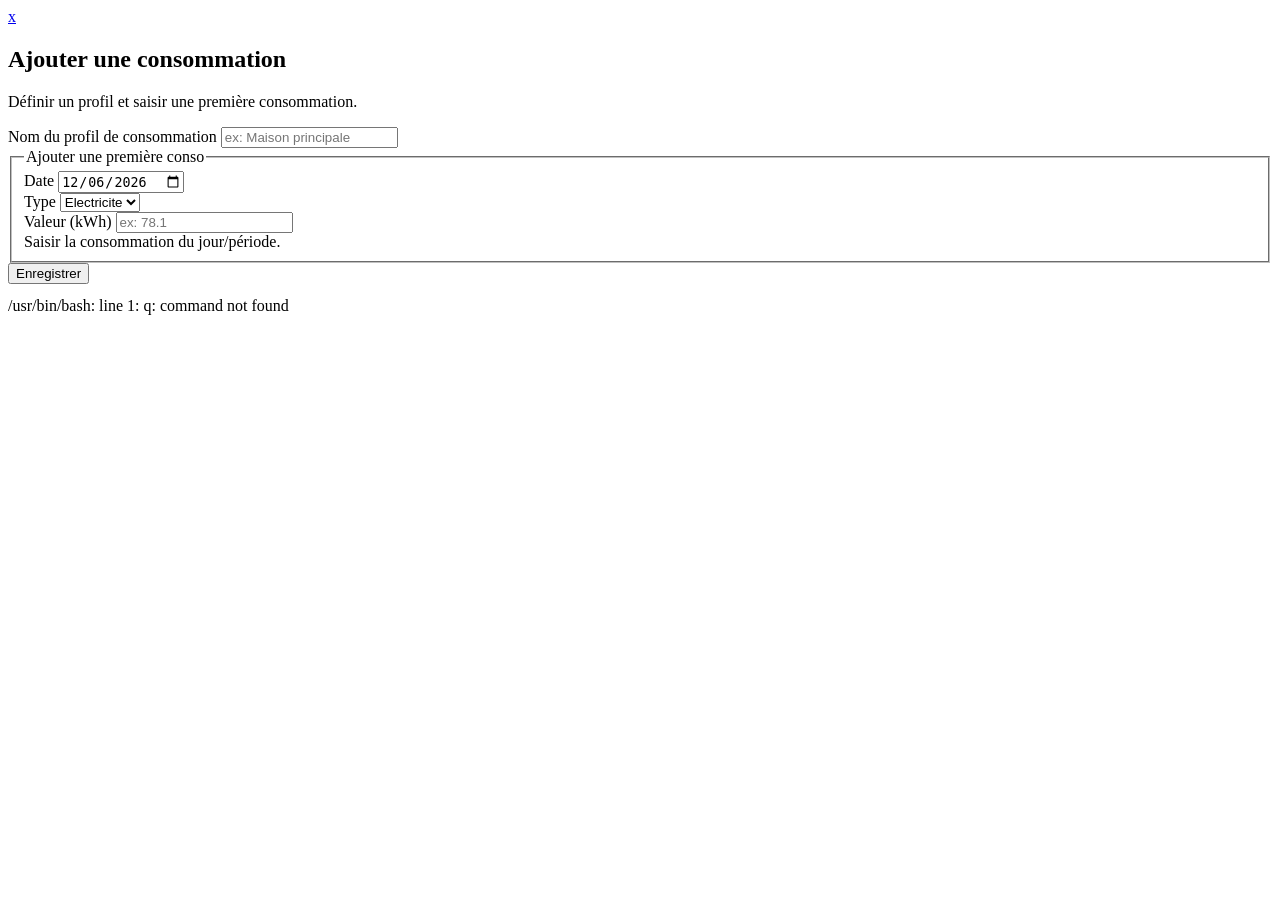
==== web/add-data.html @ 901a5c72 "update profil history index" ====
<!doctype html>
<html lang="fr">
  <head>
    <meta charset="utf-8" />
    <meta name="viewport" content="width=device-width,initial-scale=1" />
    <title>Quantis - Ajouter une consommation</title>
    <link rel="stylesheet" href="../css/shared/base.css" />
    <link rel="stylesheet" href="../css/shared/ui.css" />
    <link rel="stylesheet" href="../css/shared/components.css" />
    <link rel="stylesheet" href="../css/add-consumption.css" />
  </head>
  <body>
    <main class="addConsoPage">
      <a
        class="addConsoPage__close"
        href="./dashboard.html"
        aria-label="Retour au dashboard"
        >x</a
      >

      <section class="panel addConsoCard" aria-labelledby="add-conso-title">
        <header class="panelTop addConsoCard__head">
          <div>
            <h1
              class="panelTop__title addConsoCard__title"
              id="add-conso-title"
            >
              Ajouter une consommation
            </h1>
            <p class="addConsoCard__subtitle">
              Définir un profil et saisir une première consommation.
            </p>
          </div>
        </header>

        <form
          id="addConsoForm"
          class="form addConsoForm"
          action="#"
          method="post"
        >
          <div class="field">
            <label for="profile_name">Nom du profil de consommation</label>
            <input
              id="profile_name"
              name="profile_name"
              type="text"
              placeholder="ex: Maison principale"
              required
            />
          </div>

          <fieldset class="addConsoForm__group">
            <legend>Ajouter une première conso</legend>

            <div class="addConsoForm__grid">
              <div class="field">
                <label for="conso_date">Date</label>
                <input id="conso_date" name="conso_date" type="date" required />
              </div>

              <div class="field">
                <label for="conso_type">Type</label>
                <select id="conso_type" name="conso_type" required>
                  <option value="electricite">Electricite</option>
                  <option value="gaz">Gaz</option>
                </select>
              </div>

              <div class="field addConsoForm__value">
                <label for="conso_value">Valeur (kWh)</label>
                <input
                  id="conso_value"
                  name="conso_value"
                  type="number"
                  step="0.1"
                  min="0"
                  placeholder="ex: 78.1"
                  required
                />
                <div class="hint muted">
                  Saisir la consommation du jour/période.
                </div>
              </div>
            </div>
          </fieldset>

          <button
            class="btn btn--primary form__btn addConsoForm__submit"
            type="submit"
          >
            Enregistrer
          </button>
          <pre id="out" style="margin-top: 12px; white-space: pre-wrap"></pre>
        </form>
      </section>
    </main>

    <script>
      const $ = (s) => document.querySelector(s);

      // default date = today
      $("#conso_date").value = new Date().toISOString().slice(0, 10);

      function mapEnergy(v) {
        return v === "gaz" ? "gas" : "electricity";
      }

      async function apiJson(url, opts) {
        const res = await fetch(url, { credentials: "include", ...opts });
        const text = await res.text();
        let data = null;
        try {
          data = text ? JSON.parse(text) : null;
        } catch (_) {}
        if (!res.ok) {
          const msg = data ? JSON.stringify(data) : text;
          throw new Error(`HTTP ${res.status} - ${msg}`);
        }
        return data;
      }

      $("#addConsoForm").addEventListener("submit", async (e) => {
        e.preventDefault();
        const out = $("#out");
        out.textContent = "loading...";

        const profileName = $("#profile_name").value.trim();
        const date = $("#conso_date").value; // YYYY-MM-DD
        const typeRaw = $("#conso_type").value;
        const value = Number($("#conso_value").value);

        if (!profileName) return (out.textContent = "Nom du profil requis");
        if (!date) return (out.textContent = "Date requise");
        if (!Number.isFinite(value) || value < 0)
          return (out.textContent = "Valeur invalide");

        const energy = mapEnergy(typeRaw);
        const recorded_at = `${date}T00:00:00Z`;

        try {
          // 1) create place
          const place = await apiJson("/api/places", {
            method: "POST",
            headers: { "Content-Type": "application/json" },
            body: JSON.stringify({ name: profileName }),
          });

          // 2) add first consumption
          const conso = await apiJson("/api/add-data", {
            method: "POST",
            headers: { "Content-Type": "application/json" },
            body: JSON.stringify({
              place_id: place.id,
              value,
              unit: "kwh",
              energy,
              recorded_at,
            }),
          });

          out.textContent =
            `✅ OK\nPlace créée: ${place.name} (${place.id})\n` +
            `Conso: ${conso.value} ${conso.unit} - ${conso.energy} - ${conso.recorded_at}\n\n` +
            `Redirection vers dashboard...`;

          setTimeout(() => {
            window.location.href = "./dashboard.html";
          }, 800);
        } catch (err) {
          out.textContent = "❌ " + err.message;
        }
      });
    </script>
  </body>
  /usr/bin/bash: line 1: q: command not found
</html>
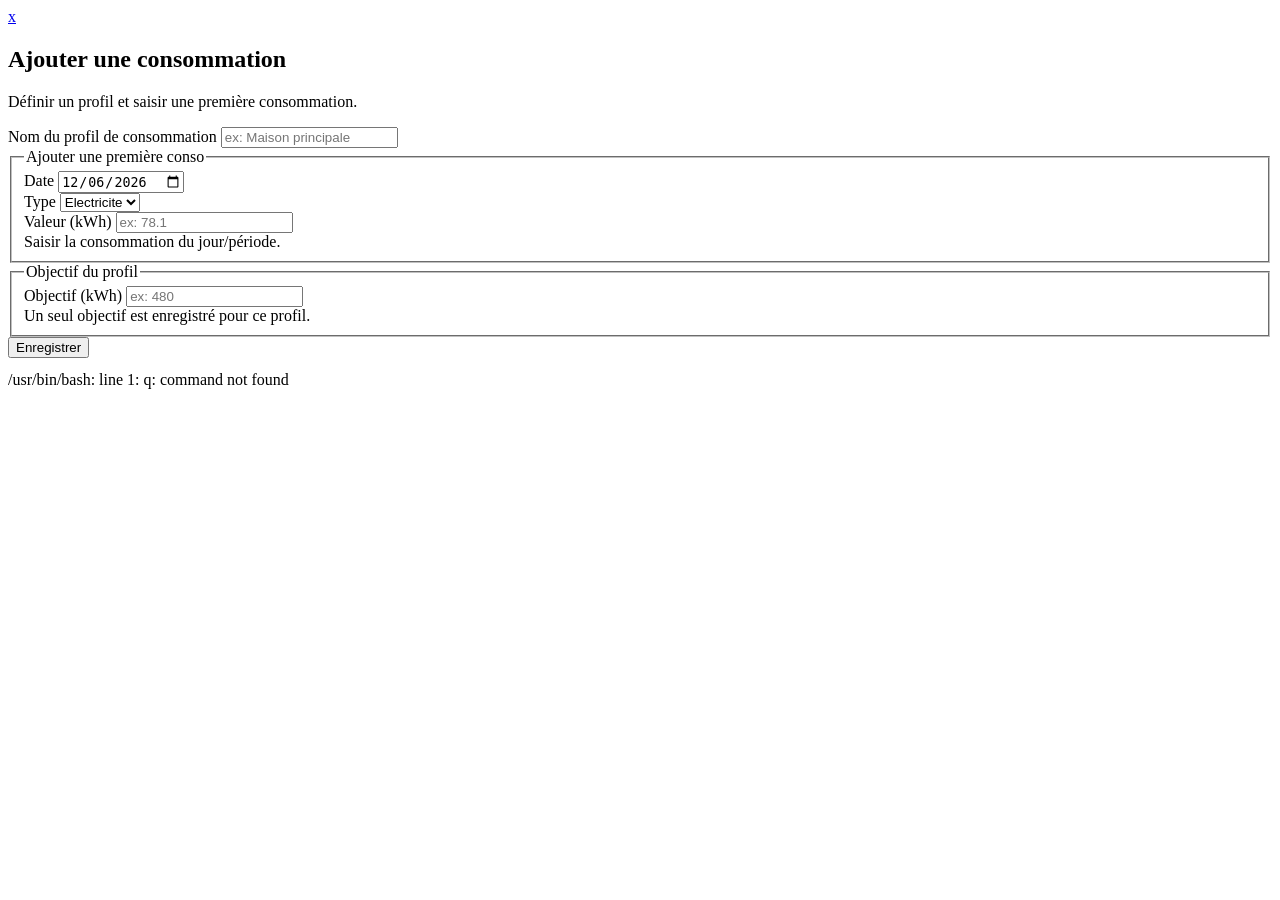
==== commit a5d7f8b4: "Add dashboard alerts and daily overwrite patch" ====
--- a/web/add-data.html
+++ b/web/add-data.html
@@ -85,6 +85,28 @@
             </div>
           </fieldset>
 
+          <fieldset class="addConsoForm__group">
+            <legend>Objectif du profil</legend>
+
+            <div class="addConsoForm__grid">
+              <div class="field">
+                <label for="goal_target">Objectif (kWh)</label>
+                <input
+                  id="goal_target"
+                  name="goal_target"
+                  type="number"
+                  step="0.1"
+                  min="0"
+                  placeholder="ex: 480"
+                />
+              </div>
+            </div>
+
+            <div class="hint muted">
+              Un seul objectif est enregistré pour ce profil.
+            </div>
+          </fieldset>
+
           <button
             class="btn btn--primary form__btn addConsoForm__submit"
             type="submit"
@@ -108,6 +130,11 @@
 
       async function apiJson(url, opts) {
         const res = await fetch(url, { credentials: "include", ...opts });
+        if (res.status === 401) {
+          const next = window.location.pathname + window.location.search;
+          window.location.href = `/login?next=${encodeURIComponent(next)}`;
+          throw new Error("HTTP 401 - unauthorized");
+        }
         const text = await res.text();
         let data = null;
         try {
@@ -129,11 +156,14 @@
         const date = $("#conso_date").value; // YYYY-MM-DD
         const typeRaw = $("#conso_type").value;
         const value = Number($("#conso_value").value);
+        const goalTarget = Number($("#goal_target").value || 0);
 
         if (!profileName) return (out.textContent = "Nom du profil requis");
         if (!date) return (out.textContent = "Date requise");
         if (!Number.isFinite(value) || value < 0)
           return (out.textContent = "Valeur invalide");
+        if (!Number.isFinite(goalTarget) || goalTarget < 0)
+          return (out.textContent = "Objectif invalide");
 
         const energy = mapEnergy(typeRaw);
         const recorded_at = `${date}T00:00:00Z`;
@@ -159,9 +189,24 @@
             }),
           });
 
+          const goals = await Promise.all(
+            ["electricity", "gas"].map((kind) =>
+              apiJson(`/api/places/${place.id}/goals`, {
+                method: "PUT",
+                headers: { "Content-Type": "application/json" },
+                body: JSON.stringify({
+                  energy: kind,
+                  weekly_kwh: goalTarget > 0 ? goalTarget / 4 : 0,
+                  monthly_kwh: goalTarget,
+                }),
+              }),
+            ),
+          );
+
           out.textContent =
             `✅ OK\nPlace créée: ${place.name} (${place.id})\n` +
-            `Conso: ${conso.value} ${conso.unit} - ${conso.energy} - ${conso.recorded_at}\n\n` +
+            `Conso: ${conso.value} ${conso.unit} - ${conso.energy} - ${conso.recorded_at}\n` +
+            `Objectif profil: ${goals[0].monthly_target_kwh} kWh\n\n` +
             `Redirection vers dashboard...`;
 
           setTimeout(() => {
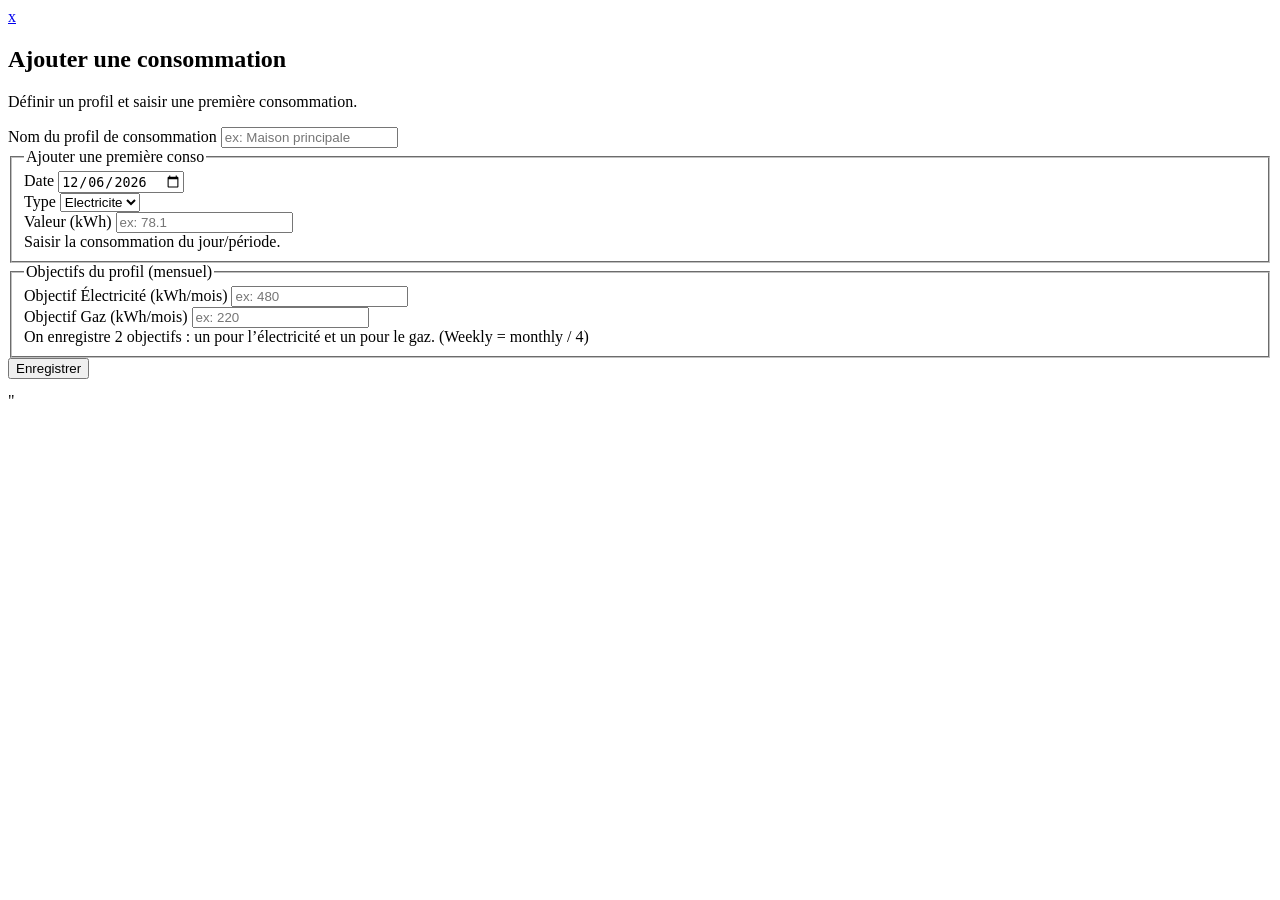
==== commit a5b9116a: "Add profile settings, alerts, mailpit and password reset" ====
--- a/web/add-data.html
+++ b/web/add-data.html
@@ -17,7 +17,6 @@
         aria-label="Retour au dashboard"
         >x</a
       >
-
       <section class="panel addConsoCard" aria-labelledby="add-conso-title">
         <header class="panelTop addConsoCard__head">
           <div>
@@ -32,7 +31,6 @@
             </p>
           </div>
         </header>
-
         <form
           id="addConsoForm"
           class="form addConsoForm"
@@ -49,16 +47,13 @@
               required
             />
           </div>
-
           <fieldset class="addConsoForm__group">
             <legend>Ajouter une première conso</legend>
-
             <div class="addConsoForm__grid">
               <div class="field">
                 <label for="conso_date">Date</label>
                 <input id="conso_date" name="conso_date" type="date" required />
               </div>
-
               <div class="field">
                 <label for="conso_type">Type</label>
                 <select id="conso_type" name="conso_type" required>
@@ -66,7 +61,6 @@
                   <option value="gaz">Gaz</option>
                 </select>
               </div>
-
               <div class="field addConsoForm__value">
                 <label for="conso_value">Valeur (kWh)</label>
                 <input
@@ -84,29 +78,37 @@
               </div>
             </div>
           </fieldset>
-
           <fieldset class="addConsoForm__group">
-            <legend>Objectif du profil</legend>
-
+            <legend>Objectifs du profil (mensuel)</legend>
             <div class="addConsoForm__grid">
               <div class="field">
-                <label for="goal_target">Objectif (kWh)</label>
+                <label for="goal_elec">Objectif Électricité (kWh/mois)</label>
                 <input
-                  id="goal_target"
-                  name="goal_target"
+                  id="goal_elec"
+                  name="goal_elec"
                   type="number"
                   step="0.1"
                   min="0"
                   placeholder="ex: 480"
                 />
               </div>
+              <div class="field">
+                <label for="goal_gas">Objectif Gaz (kWh/mois)</label>
+                <input
+                  id="goal_gas"
+                  name="goal_gas"
+                  type="number"
+                  step="0.1"
+                  min="0"
+                  placeholder="ex: 220"
+                />
+              </div>
             </div>
-
             <div class="hint muted">
-              Un seul objectif est enregistré pour ce profil.
+              On enregistre 2 objectifs : un pour l’électricité et un pour le
+              gaz. (Weekly = monthly / 4)
             </div>
           </fieldset>
-
           <button
             class="btn btn--primary form__btn addConsoForm__submit"
             type="submit"
@@ -117,66 +119,90 @@
         </form>
       </section>
     </main>
-
     <script>
       const $ = (s) => document.querySelector(s);
 
-      // default date = today
       $("#conso_date").value = new Date().toISOString().slice(0, 10);
 
       function mapEnergy(v) {
         return v === "gaz" ? "gas" : "electricity";
       }
 
-      async function apiJson(url, opts) {
-        const res = await fetch(url, { credentials: "include", ...opts });
+      async function apiJson(url, opts = {}) {
+        const res = await fetch(url, {
+          credentials: "include",
+          ...opts,
+        });
+
+        const text = await res.text();
+        let data = null;
+
+        try {
+          data = text ? JSON.parse(text) : null;
+        } catch (_) {}
+
         if (res.status === 401) {
           const next = window.location.pathname + window.location.search;
           window.location.href = `/login?next=${encodeURIComponent(next)}`;
           throw new Error("HTTP 401 - unauthorized");
         }
-        const text = await res.text();
-        let data = null;
-        try {
-          data = text ? JSON.parse(text) : null;
-        } catch (_) {}
+
         if (!res.ok) {
           const msg = data ? JSON.stringify(data) : text;
           throw new Error(`HTTP ${res.status} - ${msg}`);
         }
+
         return data;
       }
 
+      function mustBeNonNegativeNumber(n) {
+        return Number.isFinite(n) && n >= 0;
+      }
+
       $("#addConsoForm").addEventListener("submit", async (e) => {
         e.preventDefault();
+
         const out = $("#out");
         out.textContent = "loading...";
 
         const profileName = $("#profile_name").value.trim();
-        const date = $("#conso_date").value; // YYYY-MM-DD
+        const date = $("#conso_date").value;
         const typeRaw = $("#conso_type").value;
         const value = Number($("#conso_value").value);
-        const goalTarget = Number($("#goal_target").value || 0);
-
-        if (!profileName) return (out.textContent = "Nom du profil requis");
-        if (!date) return (out.textContent = "Date requise");
-        if (!Number.isFinite(value) || value < 0)
-          return (out.textContent = "Valeur invalide");
-        if (!Number.isFinite(goalTarget) || goalTarget < 0)
-          return (out.textContent = "Objectif invalide");
+        const goalElecMonthly = Number($("#goal_elec").value || 0);
+        const goalGasMonthly = Number($("#goal_gas").value || 0);
+
+        if (!profileName) {
+          out.textContent = "Nom du profil requis";
+          return;
+        }
+        if (!date) {
+          out.textContent = "Date requise";
+          return;
+        }
+        if (!mustBeNonNegativeNumber(value)) {
+          out.textContent = "Valeur invalide";
+          return;
+        }
+        if (!mustBeNonNegativeNumber(goalElecMonthly)) {
+          out.textContent = "Objectif électricité invalide";
+          return;
+        }
+        if (!mustBeNonNegativeNumber(goalGasMonthly)) {
+          out.textContent = "Objectif gaz invalide";
+          return;
+        }
 
         const energy = mapEnergy(typeRaw);
         const recorded_at = `${date}T00:00:00Z`;
 
         try {
-          // 1) create place
           const place = await apiJson("/api/places", {
             method: "POST",
             headers: { "Content-Type": "application/json" },
             body: JSON.stringify({ name: profileName }),
           });
 
-          // 2) add first consumption
           const conso = await apiJson("/api/add-data", {
             method: "POST",
             headers: { "Content-Type": "application/json" },
@@ -189,24 +215,33 @@
             }),
           });
 
-          const goals = await Promise.all(
-            ["electricity", "gas"].map((kind) =>
-              apiJson(`/api/places/${place.id}/goals`, {
-                method: "PUT",
-                headers: { "Content-Type": "application/json" },
-                body: JSON.stringify({
-                  energy: kind,
-                  weekly_kwh: goalTarget > 0 ? goalTarget / 4 : 0,
-                  monthly_kwh: goalTarget,
-                }),
+          await Promise.all([
+            apiJson(`/api/places/${place.id}/goals`, {
+              method: "PUT",
+              headers: { "Content-Type": "application/json" },
+              body: JSON.stringify({
+                energy: "electricity",
+                weekly_kwh: goalElecMonthly > 0 ? goalElecMonthly / 4 : 0,
+                monthly_kwh: goalElecMonthly,
               }),
-            ),
-          );
+            }),
+            apiJson(`/api/places/${place.id}/goals`, {
+              method: "PUT",
+              headers: { "Content-Type": "application/json" },
+              body: JSON.stringify({
+                energy: "gas",
+                weekly_kwh: goalGasMonthly > 0 ? goalGasMonthly / 4 : 0,
+                monthly_kwh: goalGasMonthly,
+              }),
+            }),
+          ]);
 
           out.textContent =
-            `✅ OK\nPlace créée: ${place.name} (${place.id})\n` +
+            `✅ OK\n` +
+            `Place créée: ${place.name} (${place.id})\n` +
             `Conso: ${conso.value} ${conso.unit} - ${conso.energy} - ${conso.recorded_at}\n` +
-            `Objectif profil: ${goals[0].monthly_target_kwh} kWh\n\n` +
+            `Objectif élec (mois): ${goalElecMonthly} kWh\n` +
+            `Objectif gaz (mois): ${goalGasMonthly} kWh\n\n` +
             `Redirection vers dashboard...`;
 
           setTimeout(() => {
@@ -214,9 +249,10 @@
           }, 800);
         } catch (err) {
           out.textContent = "❌ " + err.message;
+          console.error(err);
         }
       });
     </script>
   </body>
-  /usr/bin/bash: line 1: q: command not found
 </html>
+"
